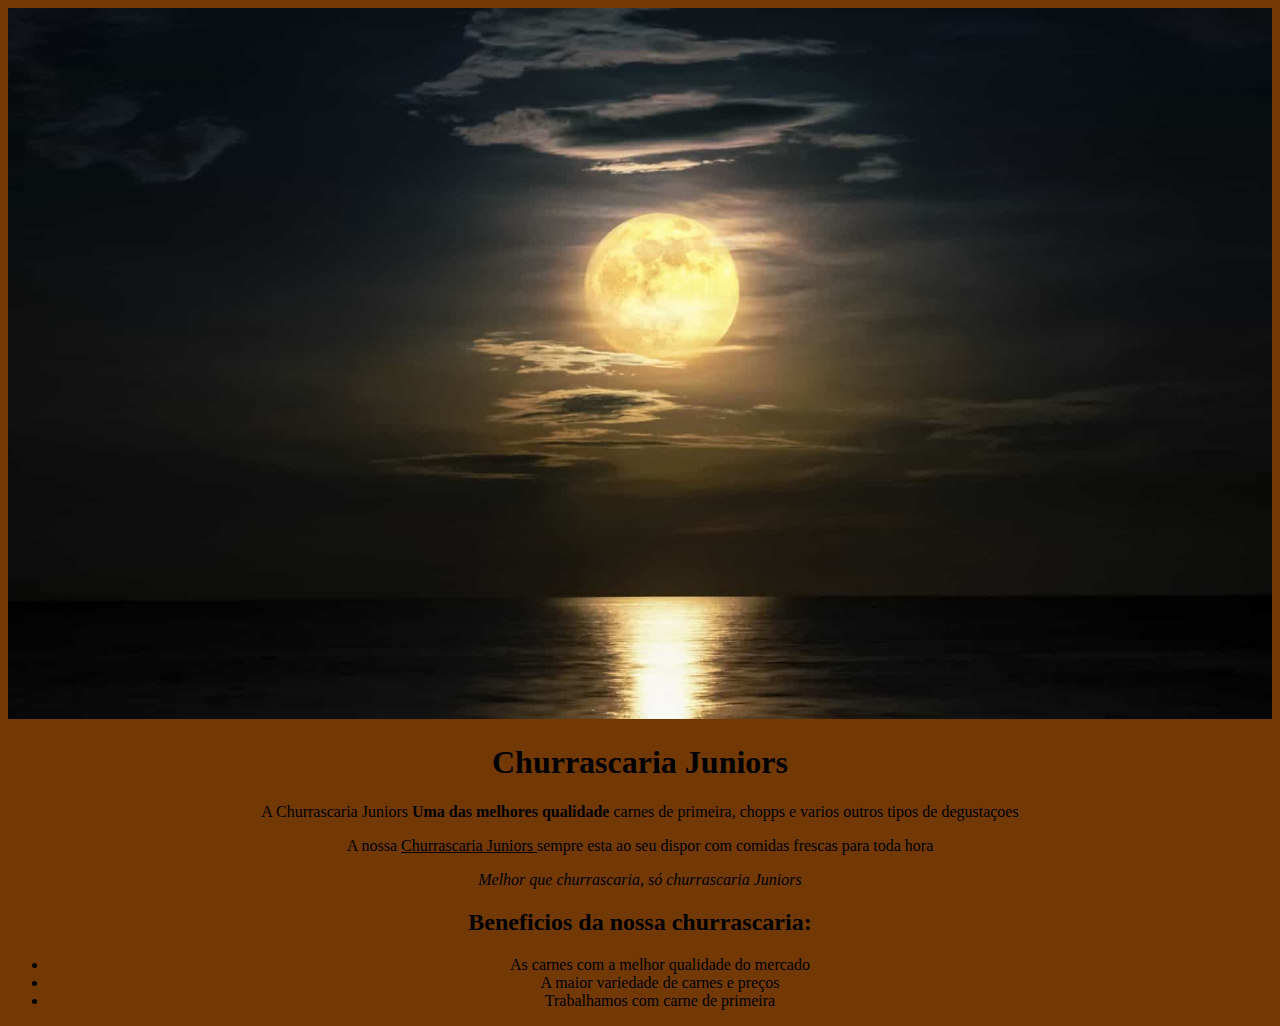
==== index.html @ 478295f2 "Rename Index.html to index.html" ====
<!DOCTYPE html>
<html>
<head>
    <meta charset='utf-8'>
    <title> Churrascaria </title>
    <link rel="stylesheet" type="text/css" href="style.css">
</head>
<body>
    <img class="capa" src="capa.jpg">
    <h1> Churrascaria Juniors </h1>
     
    <p>A Churrascaria Juniors  <strong>Uma das melhores qualidade</strong> 
        carnes de primeira, chopps e varios outros tipos de degustaçoes</p>

    <p> A nossa <u> Churrascaria Juniors </u> sempre esta ao seu dispor 
        com comidas frescas para toda hora</p>
    
    <p><em> Melhor que churrascaria, só churrascaria Juniors </em> </p>
    <div class="beneficios">
        <h2> Beneficios da nossa churrascaria:</h2>
        <ul>
            <li> As carnes com a melhor qualidade do mercado</li>
            <li> A maior variedade de carnes e preços </li>
            <li> Trabalhamos com carne de primeira </li>
        </ul>
       </div>
</body>




</html>
---- style.css ----
body {
    text-align: center;
    background: rgb(114, 57, 4);
}
.capa {
    width: 100%;
}
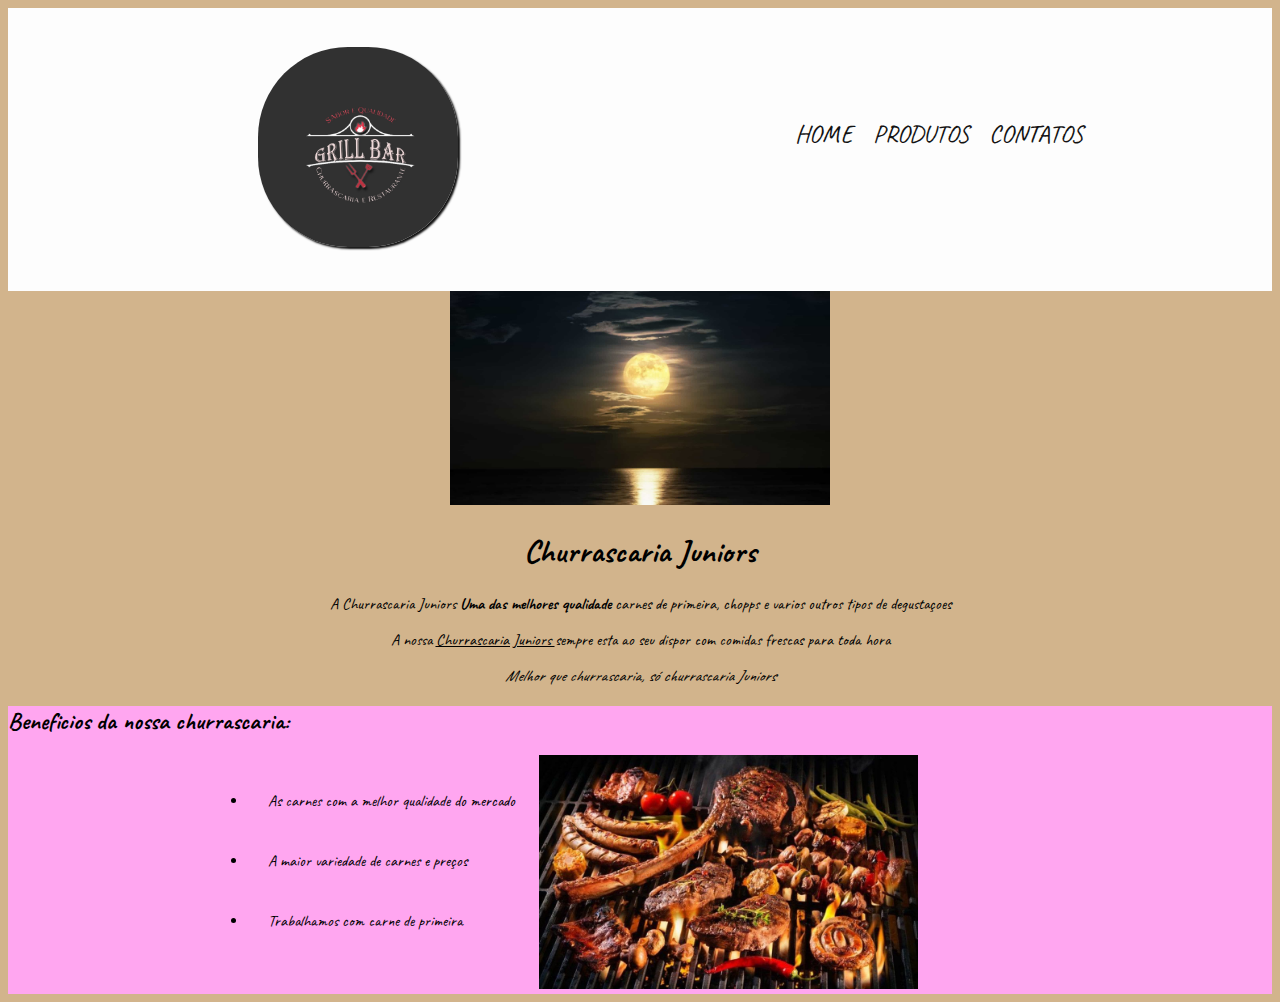
==== commit 515b65a0: "Add files via upload" ====
--- a/index.html
+++ b/index.html
@@ -1,13 +1,27 @@
 <!DOCTYPE html>
 <html>
-<head>
-    <meta charset='utf-8'>
-    <title> Churrascaria </title>
+<head> 
+    <meta charset="UTF-8">
+    <meta http-equiv="X-UA-compatible" content="IE=edge">
+    <meta name="viewport" content="width=device-width, initial-scale=1.0">
+    <title>Churrascaria Juniors</title>
     <link rel="stylesheet" type="text/css" href="style.css">
 </head>
 <body>
-    <img class="capa" src="capa.jpg">
-    <h1> Churrascaria Juniors </h1>
+    <header>
+        <div class="caixa">
+            <h3><img class="imagem-logo" src="logo.jpg"></h3>
+            <nav class="cabecalho">
+                <a href="index.html"> Home </a>
+                <a href="produtos.html"> Produtos </a>
+                <a href="contatos.html"> Contatos </a>
+            </nav>
+        </div>
+    </header>
+        <main>
+        <div class="conteudo">
+            <img class = "capa" src = "capa.jpg">
+            <h1> Churrascaria Juniors </h1>
      
     <p>A Churrascaria Juniors  <strong>Uma das melhores qualidade</strong> 
         carnes de primeira, chopps e varios outros tipos de degustaçoes</p>
@@ -23,10 +37,11 @@
             <li> A maior variedade de carnes e preços </li>
             <li> Trabalhamos com carne de primeira </li>
         </ul>
-       </div>
+      
+            <img src="imagem.jpg">
+        </div>
+        </main>
+<footer>
+</footer>
 </body>
-
-
-
-
-</html>
+</html>--- a/style.css
+++ b/style.css
@@ -1,7 +1,78 @@
+@import url('https://fonts.googleapis.com/css2?family=Caveat&display=swap');
+
+
 body {
+    font-family: 'Caveat', cursive;
     text-align: center;
-    background: rgb(114, 57, 4);
+    background-color: tan;
 }
-.capa {
-    width: 100%;
-}+header {
+    padding: 20px 0;
+}
+.caixa {
+    display: inline;
+    position: relative;
+    width: 800px;
+    margin: 0 auto;
+}
+h3 {
+    text-align: left;
+}
+.imagem-logo {
+    width: 200px;
+    margin-left: 18px;
+    border-radius: 90px;
+    box-shadow: 2px 2px 2px #111111;
+}
+nav {
+    position: absolute;
+    top: 90px;
+    right: 65px;
+}
+nav a {
+    font-size: 25px;
+    padding-left: 20px;
+    color: #131313;
+    text-decoration: none;
+    text-transform: uppercase;
+}
+nav a:hover{
+    font-size: 30px;
+    font-weight: bold;
+    text-shadow: 2px 3px 5px rgb(255, 129, 129);
+    color: rgb(240, 87, 87);
+    transition: 0.5s;
+
+}
+    
+.beneficios {
+text-align: left;
+
+background-color: rgb(255, 166, 240);
+}
+ul{
+    display: inline-block;
+    vertical-align: top;
+    margin-left: 200px;
+}
+li{
+    padding: 20px;
+}
+header {
+    display: flex;
+    flex-direction: row;
+    justify-content: space-between;
+    align-items: center;
+    background-color: rgb(253, 253, 253);
+    padding: 20px 20px;
+  }
+  
+  nav {
+    width: 200px;
+    display: flex;
+    justify-content: space-between;
+  }
+  img { 
+    width : 30%;
+    height: 30%; 
+   }